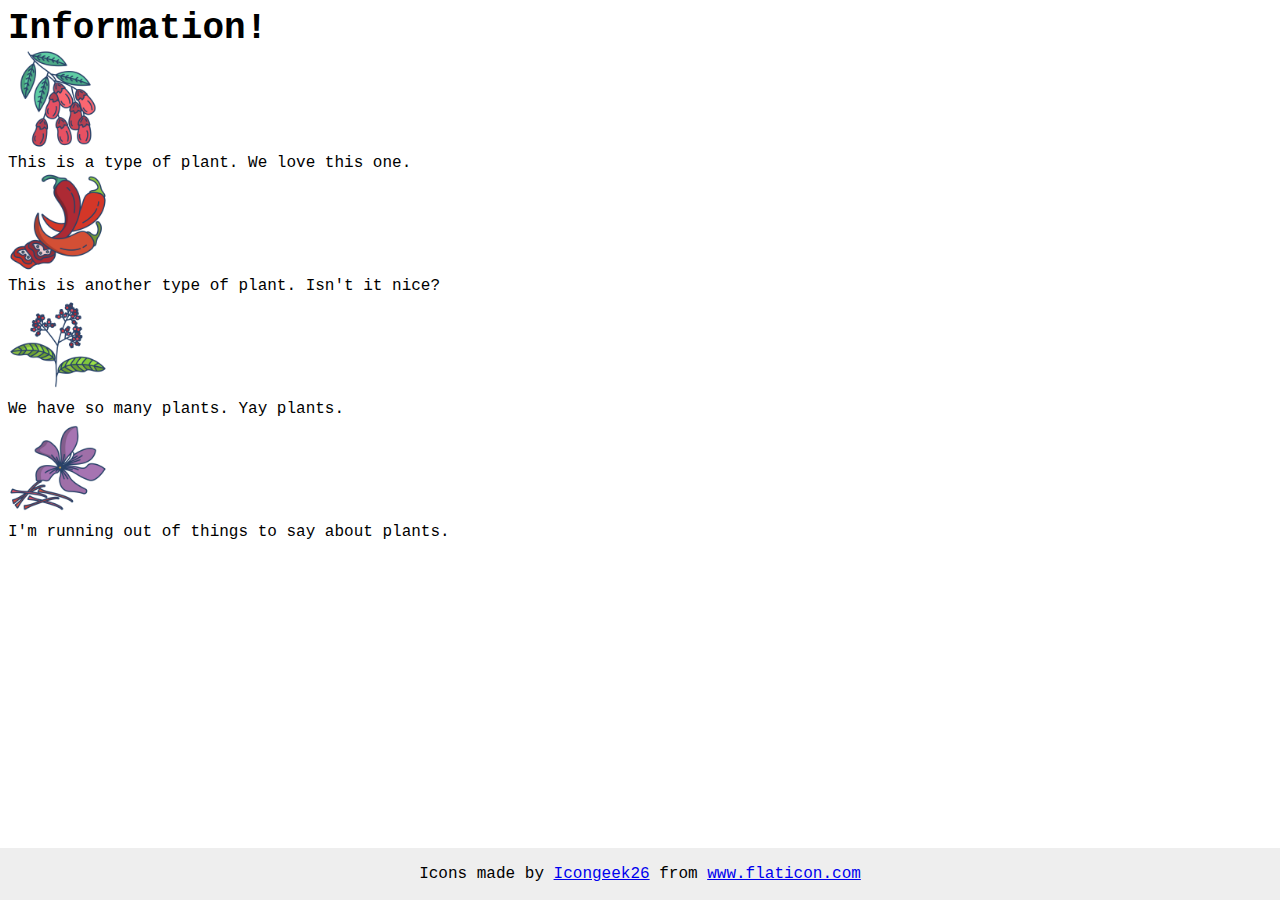
==== flex/04-flex-information/index.html @ 6c22d62e "Initial commit with CSS exercises" ====
<!DOCTYPE html>
<html lang="en">
  <head>
    <meta charset="UTF-8">
    <meta http-equiv="X-UA-Compatible" content="IE=edge">
    <meta name="viewport" content="width=device-width, initial-scale=1.0">
    <title>Information</title>
    <link rel="stylesheet" href="style.css">
  </head>
  <body>
    <div class="title">Information!</div>

    <img src="./images/barberry.png" alt="barberry">
    <div class="text">This is a type of plant. We love this one.</div>

    <img src="./images/chilli.png" alt="chili">
    <div class="text">This is another type of plant. Isn't it nice?</div>

    <img src="./images/pepper.png" alt="pepper">
    <div class="text">We have so many plants. Yay plants.</div>

    <img src="./images/saffron.png" alt="saffron">
    <div class="text">I'm running out of things to say about plants.</div>

    <!-- disregard this section, it's here to give attribution to the creator of these icons -->
    <div class="footer">
      <div>Icons made by <a href="https://www.flaticon.com/authors/icongeek26" title="Icongeek26">Icongeek26</a> from <a href="https://www.flaticon.com/" title="Flaticon">www.flaticon.com</a></div>
    </div>
  </body>
</html>
---- flex/04-flex-information/style.css ----
body {
  font-family: 'Courier New', Courier, monospace;
}

img {
  width: 100px;
  height: 100px;
}

.title {
  font-size: 36px;
  font-weight: 900;
}

/* do not edit this footer */
.footer {
  position: fixed;
  bottom: 0;
  left: 0;
  right: 0;
  height: 52px;
  display: flex;
  align-items: center;
  justify-content: center;
  background: #eee;
}
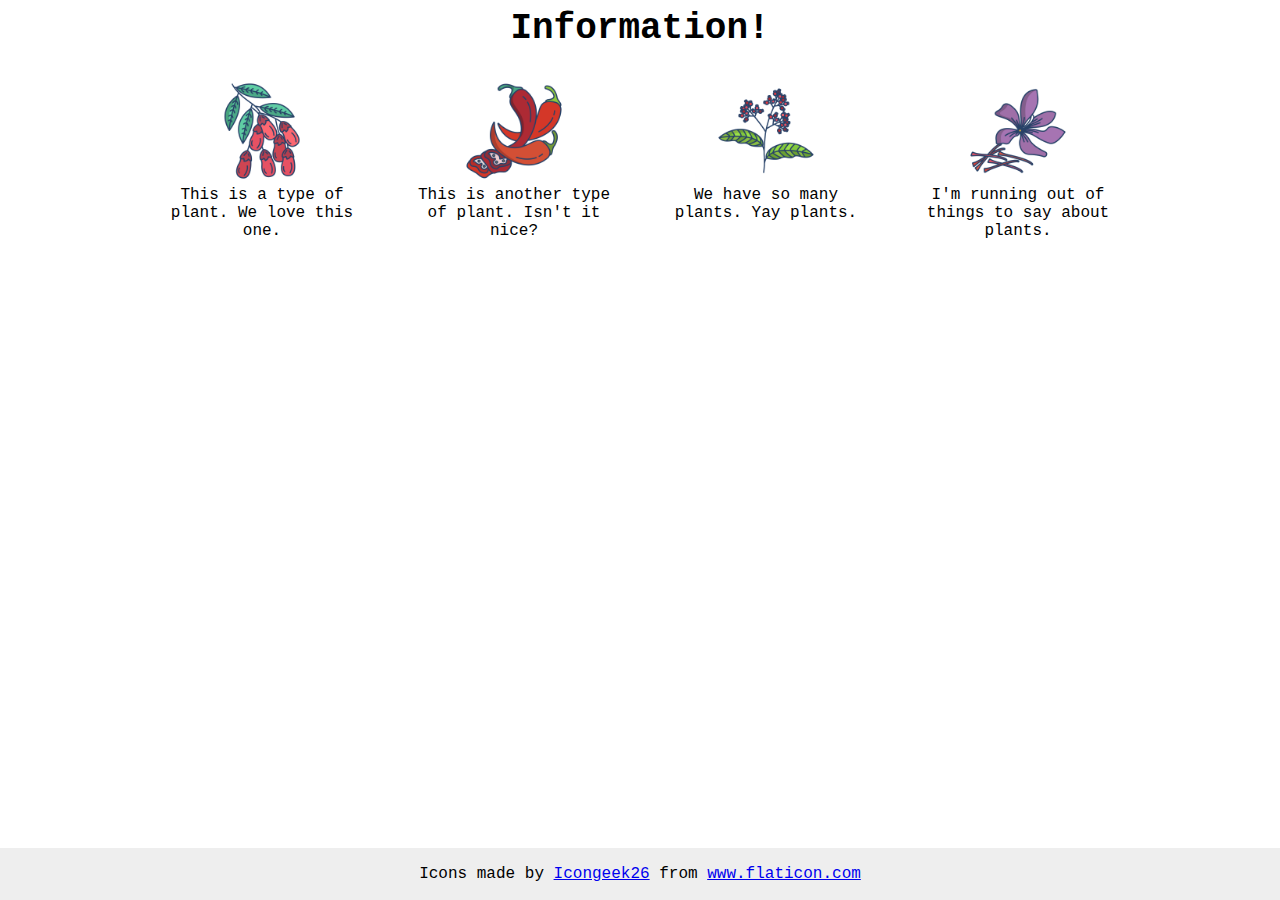
==== commit b235d865: "Create grid of plant info with flexbox" ====
--- a/flex/04-flex-information/index.html
+++ b/flex/04-flex-information/index.html
@@ -1,30 +1,44 @@
 <!DOCTYPE html>
 <html lang="en">
-  <head>
-    <meta charset="UTF-8">
-    <meta http-equiv="X-UA-Compatible" content="IE=edge">
-    <meta name="viewport" content="width=device-width, initial-scale=1.0">
-    <title>Information</title>
-    <link rel="stylesheet" href="style.css">
-  </head>
-  <body>
-    <div class="title">Information!</div>
 
-    <img src="./images/barberry.png" alt="barberry">
-    <div class="text">This is a type of plant. We love this one.</div>
+<head>
+  <meta charset="UTF-8">
+  <meta http-equiv="X-UA-Compatible" content="IE=edge">
+  <meta name="viewport" content="width=device-width, initial-scale=1.0">
+  <title>Information</title>
+  <link rel="stylesheet" href="style.css">
+</head>
 
-    <img src="./images/chilli.png" alt="chili">
-    <div class="text">This is another type of plant. Isn't it nice?</div>
+<body>
+  <div class="title">Information!</div>
 
-    <img src="./images/pepper.png" alt="pepper">
-    <div class="text">We have so many plants. Yay plants.</div>
+  <div class="plant-grid">
+    <div class="plant barberry">
+      <img src="./images/barberry.png" alt="barberry">
+      <div class="text">This is a type of plant. We love this one.</div>
+    </div>
 
-    <img src="./images/saffron.png" alt="saffron">
-    <div class="text">I'm running out of things to say about plants.</div>
+    <div class="plant chilli">
+      <img src="./images/chilli.png" alt="chili">
+      <div class="text">This is another type of plant. Isn't it nice?</div>
+    </div>
 
-    <!-- disregard this section, it's here to give attribution to the creator of these icons -->
-    <div class="footer">
-      <div>Icons made by <a href="https://www.flaticon.com/authors/icongeek26" title="Icongeek26">Icongeek26</a> from <a href="https://www.flaticon.com/" title="Flaticon">www.flaticon.com</a></div>
+    <div class="plant pepper">
+      <img src="./images/pepper.png" alt="pepper">
+      <div class="text">We have so many plants. Yay plants.</div>
     </div>
-  </body>
+
+    <div class="plant saffron">
+      <img src="./images/saffron.png" alt="saffron">
+      <div class="text">I'm running out of things to say about plants.</div>
+    </div>
+  </div>
+
+  <!-- disregard this section, it's here to give attribution to the creator of these icons -->
+  <div class="footer">
+    <div>Icons made by <a href="https://www.flaticon.com/authors/icongeek26" title="Icongeek26">Icongeek26</a> from <a
+        href="https://www.flaticon.com/" title="Flaticon">www.flaticon.com</a></div>
+  </div>
+</body>
+
 </html>--- a/flex/04-flex-information/style.css
+++ b/flex/04-flex-information/style.css
@@ -1,5 +1,6 @@
 body {
   font-family: 'Courier New', Courier, monospace;
+  text-align: center;
 }
 
 img {
@@ -10,6 +11,17 @@
 .title {
   font-size: 36px;
   font-weight: 900;
+  margin-bottom: 32px;
+}
+
+.plant-grid {
+  display: flex;
+  justify-content: center;
+  gap: 52px;
+}
+
+.plant {
+  max-width: 200px;
 }
 
 /* do not edit this footer */
